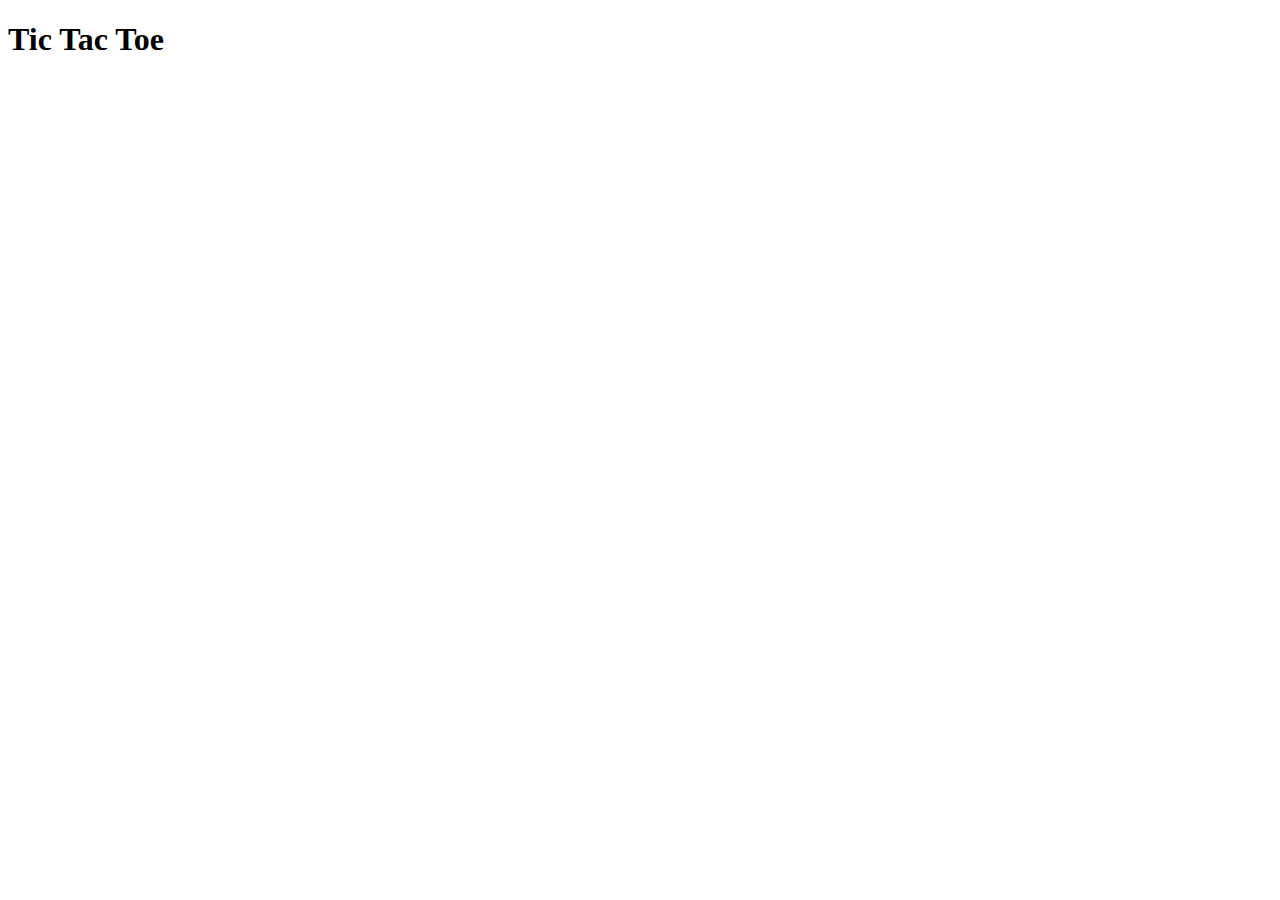
==== tic_tac_toe/index.html @ 8a7c5edf "first commit" ====
<!DOCTYPE html>
<html>
  <head>
    <meta charset="utf-8">
    <title>Tic Tac Toe</title>
    <link rel="stylesheet" type="text/css" href="./css/ttt.css">
    <script src="https://ajax.googleapis.com/ajax/libs/jquery/2.2.4/jquery.min.js"></script>
    <script src="./js/bundle.js"></script>
  </head>

  <body>
    <h1>Tic Tac Toe</h1>

    <figure class="ttt"></figure>
  </body>
</html>
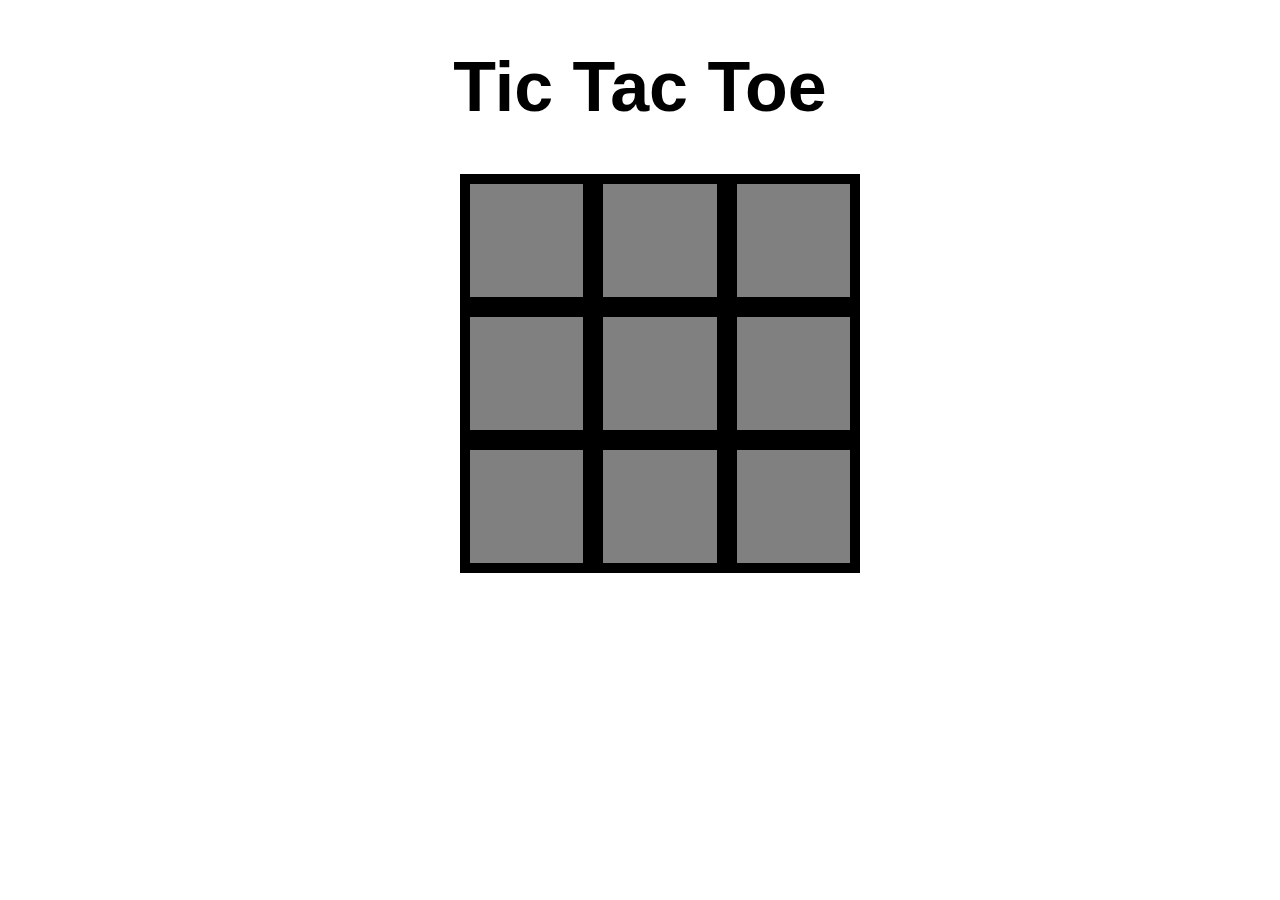
==== commit 29261a8c: "finish tic tac toe" ====
--- a/tic_tac_toe/index.html
+++ b/tic_tac_toe/index.html
@@ -12,5 +12,6 @@
     <h1>Tic Tac Toe</h1>
 
     <figure class="ttt"></figure>
+
   </body>
 </html>
--- a/tic_tac_toe/css/ttt.css
+++ b/tic_tac_toe/css/ttt.css
@@ -0,0 +1,37 @@
+.board {
+  width: 400px;
+  /*display: flex;*/
+  list-style: none;
+  margin: auto;
+}
+
+body h1 {
+  text-align: center;
+  font-family: Arial;
+  font-size: 70px;
+}
+
+.board li {
+  float: left;
+  width: 33.33333333%;
+  height: 133px;
+  border: 10px solid black;
+  box-sizing: border-box;
+}
+
+.unclicked {
+  background: gray;
+}
+
+.unclicked:hover {
+  background: yellow;
+}
+
+.clicked {
+  left: 40px;
+  background: white;
+  font-size: 130px;
+  line-height: 110px;
+  text-align: center;
+  font-family: Arial;
+}
